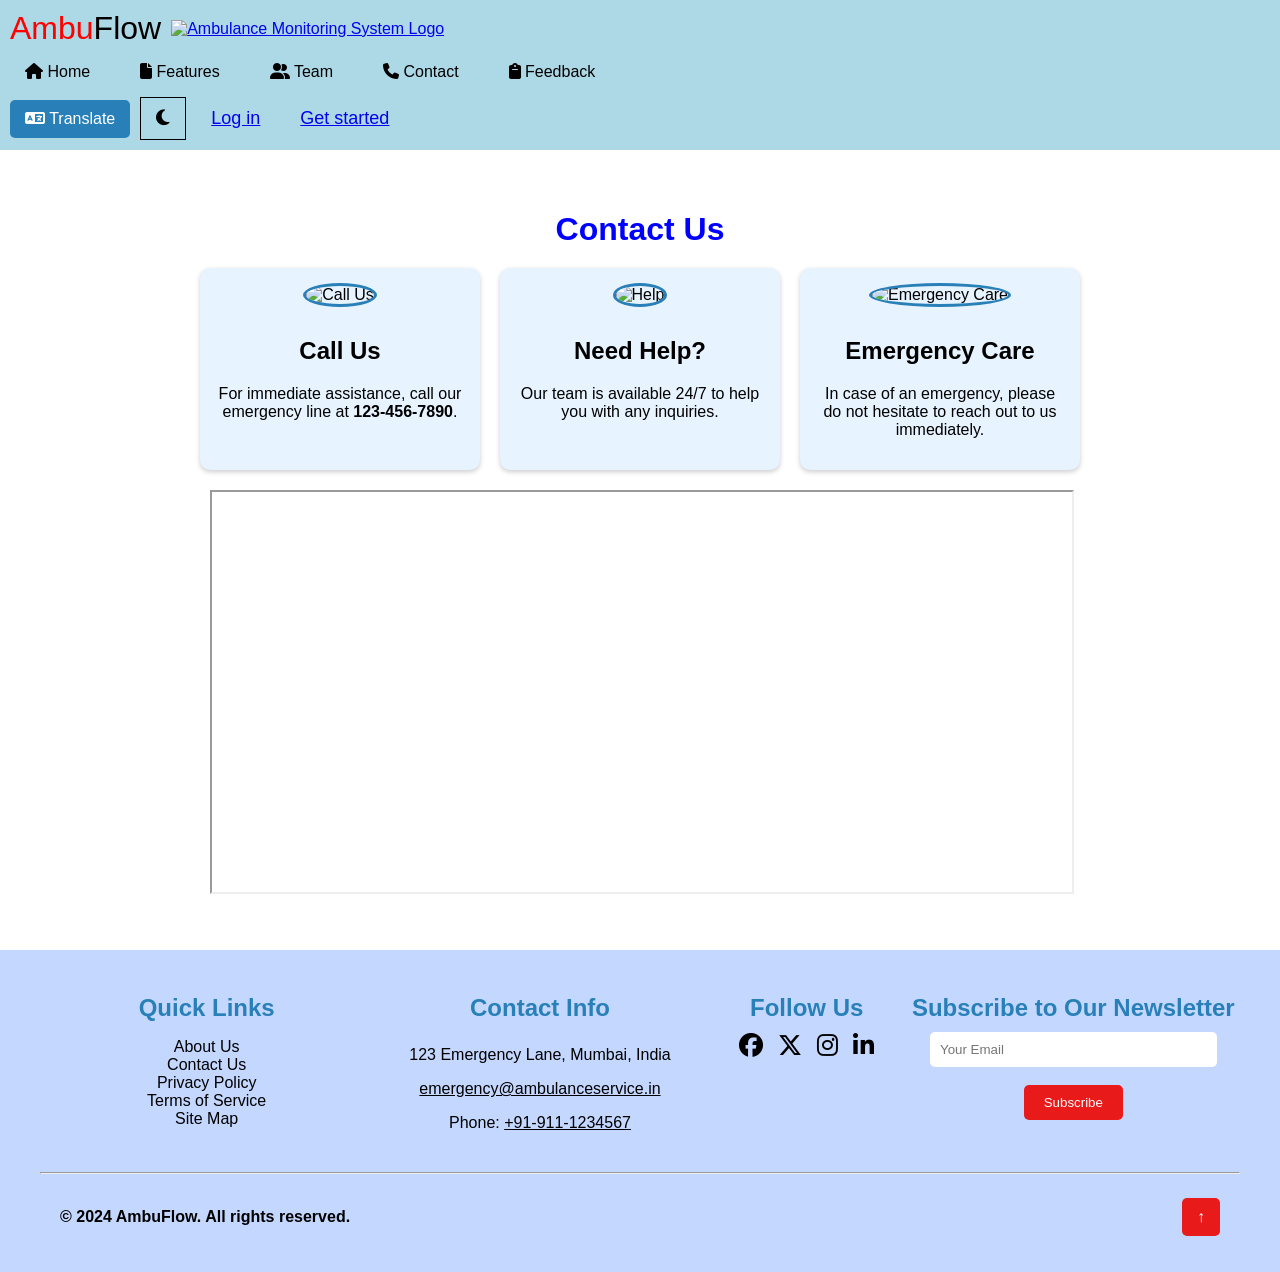
==== contact.html @ 50ff90c0 "fixed menus in all pages" ====
<!DOCTYPE html>
<html lang="en">

<head>
    <meta charset="UTF-8">
    <meta name="viewport" content="width=device-width, initial-scale=1.0">
    <title>Contact</title>
    <link rel="stylesheet" href="src/css/index.css">
    <link rel="shortcut icon" href="ambulance.png" type="image/x-icon">
    <link rel="stylesheet" href="https://cdnjs.cloudflare.com/ajax/libs/font-awesome/6.5.2/css/all.min.css">
    
    <div class="gtranslate_wrapper"></div>
<script>window.gtranslateSettings = {"default_language":"en","detect_browser_language":true,"wrapper_selector":".gtranslate_wrapper"}</script>
<script src="https://cdn.gtranslate.net/widgets/latest/float.js" defer></script>
    <!--Updated to latest version-->
    <style>
        body {
            font-family: Arial, sans-serif,'Times New Roman', Times, serif;
            background-color: #f4f4f4;
            margin: 0;
            padding: 0;
            color: #333;
            display: flex;
            flex-direction: column;
            min-height: 100vh;
        }

        /* font size of button */
        .buttons .login,
        .buttons .get-started,
        .dark-mode-toggle {
            font-size: 18px;
            /* Increase font size */
            padding: 10px 15px;
            /* Adjust padding for better appearance */
        }

        /* dark mode toggle button styling */
        body {
            background-color: white;
            /* Light mode background */
            color: black;
            transition: background-color 0.3s, color 0.3s;
        }

        .navbar {
            background-color: lightblue;
            /* Light mode navbar */
            color: black;
            padding: 10px;
        }

        .navbar.dark-mode {
            background-color: black;
            /* Dark mode navbar */
            color: rgba(255, 255, 255, 0.943);
        }

        /* more addition for dark mode theme */

        .dark-mode .logo img {
            filter: brightness(10) invert(1);
            /* Inverts the color to make it white */
        }

        /* dark mode hove effect on logo */
        body.dark-mode #logo img:hover {
            filter: brightness(10) invert(1);
            /* Change black logo to white */
            filter: brightness(0.8);
            /* Change the brightness to light grey on hover */
        }

        .navbar.dark-mode .logo-img {
            filter: brightness(0) invert(1);
            /* Change logo color in dark mode */
        }

        .menu ul {
            list-style-type: none;
            padding: 0;
            display: flex;
        }

        .menu li {
            margin-right: 20px;
        }

        .menu a {
            color: black;
            /* Light mode link color */
            border: 0px solid black;
            /* Black border */
            padding: 5px 10px;
            text-decoration: none;
            transition: all 0.3s;
        }

        .dark-mode .menu a {
            color: white;
            /* Dark mode link color */
            border: 1px solid lightgrey;
            /* Light grey border in dark mode */
        }

        .dark-mode {
            background-color: rgba(30, 29, 29, 0.95);
            /* Slightly gray background with high opacity */
        }

        .dark-mode .menu a:hover {
            background-color: white;
            /* White background on hover in dark mode */
            color: black;
            /* Black text on hover in dark mode */
        }

        .light-dark-btn {
            background-color: transparent;
            border: 1px solid black;
            /* Black border */
            cursor: pointer;
            color: black;
            /* Default button color */
        }

        .light-dark-btn:hover {
            color: rgb(5, 5, 217);
            /* Change color on hover */
        }

        .dark-mode .light-dark-btn {
            color: white;
            /* Button color in dark mode */
            border: 1px solid lightgrey;
            /* Light grey border */
        }

        .dark-mode .light-dark-btn:hover {
            background-color: white;
            /* Background on hover in dark mode */
            color: black;
            /* Text color on hover in dark mode */
        }

        .buttons {
            display: flex;
            align-items: center;
        }


        /* end */
        /* adding dark mode for contact info */
        .content {
            transition: background-color 0.3s, color 0.3s;
            /* Smooth transitions */
        }

        .dark-mode .content {
            background-color: rgba(50, 50, 50, 0.95);
            /* Match body background opacity */
            padding: 20px;
            /* Optional: add padding for better spacing */
        }

        /* end */

        .menu ul li a {
            padding: 10px 15px;
            color: black;
            text-decoration: none;
        }

        .menu ul li a.active {
            color: white;
            background-color: #000;
        }

        .content {
            margin: 20px;
            padding: 20px;
            background-color: #fff;
            border-radius: 5px;
            flex-grow: 1;
        }

        h1 {
            color: blue;
            text-align: center;
            margin-bottom: 20px;
        }

        .contact-info {
            display: flex;
            flex-wrap: wrap;
            justify-content: center;
            gap: 20px;
            animation: fadeIn 1s ease-in-out;
        }

        .contact-item {
            background-color: #e7f3fe;
            border-radius: 10px;
            padding: 15px;
            text-align: center;
            box-shadow: 0 2px 5px rgba(0, 0, 0, 0.2);
            width: 250px;
            /* Adjusted width for a better fit in a row */
            transition: transform 0.3s, box-shadow 0.3s;
        }

        .contact-item:hover {
            transform: translateY(-5px);
            box-shadow: 0 4px 10px rgba(0, 0, 0, 0.3);
        }

        .contact-item img {
            width: 80px;
            height: 80px;
            margin-bottom: 10px;
            border-radius: 50%;
            border: 3px solid #2980b9;
        }

        .social-media {
            display: flex;
            justify-content: center;
            margin-top: 30px;
            gap: 20px;
        }

        /* Added the hover animation on the footer social icons */
        .social-icon {
            transition: transform 0.3s ease;
            /* Smooth transition effect */
        }

        .social-icon:hover {
            transform: scale(1.3);
            /* Scale the element to 1.3 times its size */
        }

        .fa-facebook:hover {
            color: blue;
            /* Icon color change to blue on hover */
        }

        .fa-x-twitter:hover {
            color: black;
            /* Icon color change to black on hover */
        }

        .fa-instagram:hover {
            color: orangered;
            /* Icon color change to orangered on hover */
        }

        .fa-linkedin-in:hover {
            color: rgb(16, 13, 195);
            /* Icon color change to rgb(16, 13, 195) on hover */
        }

        #twitter:hover {
            color: #1da1f2;
            transform: scale(1.5);
        }

        #instagram:hover {
            background: linear-gradient(45deg, #FF0080, #FF8C00, #FFD700);
            color: transparent;
            -webkit-background-clip: text;
            -webkit-text-fill-color: transparent;
            transform: scale(1.5);
        }

        #linkedin:hover {
            color: #0077B5;
            transform: scale(1.5);
        }


        footer {
            background-color: #C4D7FF;
            color: white;
            text-align: center;
            padding: 10px 0;
            position: relative;
            bottom: 0;
            width: 100%;
        }

        @keyframes fadeIn {
            from {
                opacity: 0;
            }

            to {
                opacity: 1;
            }
        }

        /* Logo Animation */
        @keyframes logoAnimation {
            0% {
                opacity: 0;
                transform: translateX(-100px);
                /* Start from the left */
            }

            50% {
                transform: translateX(10px);
                /* Move slightly to the right */
            }

            100% {
                opacity: 1;
                transform: translateX(0);
                /* End at original position */
            }
        }

        /* Letter Drop Animation */
        @keyframes letterDrop {
            0% {
                transform: translateY(-100%);
                opacity: 0;
            }

            50% {
                transform: translateY(10px);
                /* Slight bounce */
                opacity: 1;
            }

            100% {
                transform: translateY(0);
            }
        }

        .logo {
            display: flex;
            align-items: center;
            animation: logoAnimation 1s ease forwards;
        }
        
        

        .brand-name {
            display: flex;
            flex-direction: row;
            align-items: center;
            margin-right: 10px;
            /* Space between the text and the logo image */
        }

        .letter {
            display: inline-block;
            font-size: 2rem;
            animation: letterDrop 0.5s ease forwards;
            animation-delay: calc(var(--letter-index) * 0.1s);
        }

        .red {
            color: red;
        }

        .circle {
            height: 35px;
            width: 35px;
            border-radius: 24px;
            background-color: black;
            position: fixed;
            top: 0;
            left: 0;
            pointer-events: none;
            z-index: 99999999;
            /* Stays on top of all elements */
        }

        .map {

      width: 860px;
      height: 400px;
      border: 3px 3px 3px 3px solid #090202;
      border-radius: 5px;
      margin: 20px auto;
      object-fit: cover;
    }

    .translate-btn {
        background-color: #2980b9;
        color: white;
        border: none;
        padding: 10px 15px;
        border-radius: 5px;
        cursor: pointer;
        font-size: 16px;
        transition: background-color 0.3s;
    }

    .translate-btn:hover {
        background-color: #3498db;
    }

    .g-translate-popup {
        position: fixed;
        top: 60px;
        right: 20px;
        background-color: white;
        border-radius: 5px;
        box-shadow: 0 2px 10px rgba(0, 0, 0, 0.1);
        z-index: 1000;
        padding: 10px;
    }

    .buttons {
        display: flex;
        align-items: center;
        gap: 10px;
    }

            width: 860px;
            height: 400px;
            border: 3px 3px 3px 3px solid #090202;
            border-radius: 5px;
            margin: 20px auto;
            object-fit: cover;
        }

    </style>
</head>

<body>

    <header class="navbar">
        <!-- pre loader -->
        <div id="preloader">
            <div class="wrapper">
                <div class="box-wrap">
                    <div class="box one"></div>
                    <div class="box two"></div>
                    <div class="box three"></div>
                    <div class="box four"></div>
                    <div class="box five"></div>
                    <div class="box six"></div>
                </div>
            </div>
        </div>

        <div class="container">

            <div class="logo">
                <div class="brand-name">
                    <span class="letter red" style="--letter-index: 1;">A</span>
                    <span class="letter red" style="--letter-index: 2;">m</span>
                    <span class="letter red" style="--letter-index: 3;">b</span>
                    <span class="letter red" style="--letter-index: 4;">u</span>
                    <span class="letter" style="--letter-index: 5;">F</span>
                    <span class="letter" style="--letter-index: 6;">l</span>
                    <span class="letter" style="--letter-index: 7;">o</span>
                    <span class="letter" style="--letter-index: 8;">w</span>
                </div>
                <a href="./index.html" >
                <img src="images/logo2-w.webp" alt="Ambulance Monitoring System Logo"
                    style="width: 50px; height: auto" />
                    </a>
            </div>

            <nav class="menu">
                <ul>
                    <li><a href="index.html" id="home-link" onclick="changeContent('home')"><i
                                class="fa-solid fa-house"></i> Home</a></li>
                    <li><a href="features.html" id="features-link" onclick="changeContent('features')"><i
                                class="fa-solid fa-file"></i> Features</a></li>
                    <li><a href="team.html" id="team-link" onclick="changeContent('team')"><i
                                class="fa-solid fa-user-group"></i> Team</a></li>
                    <li><a href="contact.html" id="contact-link" onclick="changeContent('contact')"><i
                                class="fa-solid fa-phone"></i> Contact</a></li>
                    <li><a href="Feedback.html" id="feedback-link" onclick="changeContent('feedback')"><i
                                class="fa-solid fa-clipboard"></i> Feedback</a></li>
                </ul>
            </nav>
            <div class="buttons">

                <button id="translateBtn" class="translate-btn"><i class="fas fa-language"></i> Translate</button>

                <button class="light-dark-btn dark-mode-toggle" id="dark-mode-toggle">
                    <i class="fa-solid fa-moon"></i>
                </button>

                <a href="login.html" class="login">Log in</a>
                <a href="up.html" class="get-started">Get started</a>
            </div>
        </div>
    </header>

    <div class="content" id="main-content">
        <h1>Contact Us</h1>
        <div class="contact-info">
            <div class="contact-item">
                <img src="images/call1-w.avif" style="border-radius: 50%;" alt="Call Us">
                <h2>Call Us</h2>
                <p>For immediate assistance, call our emergency line at <strong>123-456-7890</strong>.</p>
            </div>
            <div class="contact-item">
                <img src="https://i.postimg.cc/m2bGBGFf/help-w.png" style="border-radius: 50%;" alt="Help">
                <h2>Need Help?</h2>
                <p>Our team is available 24/7 to help you with any inquiries.</p>
            </div>
            <div class="contact-item">
                <img src="images/caremeregency-w.png" style="border-radius: 50%;" alt="Emergency Care">
                <h2>Emergency Care</h2>
                <p>In case of an emergency, please do not hesitate to reach out to us immediately.</p>
            </div>
        </div>
        <!-- adding map -->
     <div class = "map">
        <iframe src="https://www.google.com/maps/embed?pb=!1m16!1m12!1m3!1d241294.64898498365!2d72.79635424219836!3d19.09761203283721!2m3!1f0!2f0!3f0!3m2!1i1024!2i768!4f13.1!2m1!1s123%20Emergency%20Lane%2C%20Mumbai%2C%20India!5e0!3m2!1sen!2sin!4v1728732339444!5m2!1sen!2sin" width=860px height="400" allowfullscreen="" referrerpolicy="no-referrer-when-downgrade" overflow="hidden" style="border :10" object-fit="cover" ;></iframe> 
        <!--  ;"  loading="lazy" margin-top="50%"  ></iframe> -->
    </div>
    </div>
    <footer style=" color: #f3f4f6; text-align: center; width: 100%;">
        <div style="background-color: #C4D7FF; color: #f3f4f6; ">
            <div
                style="display: flex; justify-content: space-between; flex-wrap: wrap; max-width: 1200px; margin: 0 auto;">

                <footer style=" color: #f3f4f6; text-align: center; width: 100%;">
                    <div style="background-color: #C4D7FF; color: #f3f4f6; ">
                        <div
                            style="display: flex; justify-content: space-between; flex-wrap: wrap; max-width: 1200px; margin: 0 auto;">

                            <!-- Quick Links Section -->
                            <div style="flex: 1; min-width: 200px; margin-bottom: 20px;">
                                <h3 style="font-size: 1.5rem; margin-bottom: 10px; color: #2980b9;">Quick Links</h3>
                                <ul style="list-style-type: none; padding: 0;">
                                    <li><a href="about.html" style="color: #000000; text-decoration: none;">About Us</a>
                                    </li>
                                    <li><a href="contact.html" style="color: #000000; text-decoration: none;">Contact
                                            Us</a></li>
                                    <li><a href="privacy.html" style="color: #000000; text-decoration: none;">Privacy
                                            Policy</a></li>
                                    <li><a href="terms.html" style="color: #000000; text-decoration: none;">Terms of
                                            Service</a></li>
                                    <li><a href="sitemap.html" style="color: #000000; text-decoration: none;">Site
                                            Map</a></li>
                                </ul>
                            </div>

                            <!-- Contact Information Section -->
                            <div style="flex: 1; min-width: 200px; margin-bottom: 10px;">
                                <h3 style="font-size: 1.5rem; color: #2980b9;">Contact Info</h3>
                                <p style="color: #000;">123 Emergency Lane, Mumbai, India</p>
                                <a href="mailto:emergency@ambulanceservice.in"
                                    style="color: #000000;">emergency@ambulanceservice.in</a></p>
                                <p style="color: #000000;">Phone: <a href="tel:+91-911-1234567"
                                        style="color: #000000;">+91-911-1234567</a></p>
                            </div>

                            <!-- Modified the looks of the social icons -->
                            <!-- Social Media Links -->
                            <div style="text-align: center; min-width: 200px; color: black;">
                                <h3 style="font-size: 1.5rem; margin-bottom: 10px; color: #2980b9;">Follow Us</h3>
                                <div style="display: flex; justify-content: center; align-items: center; gap: 15px;">
                                    <a href="https://www.facebook.com" class="social-icon facebook"
                                        style="color: black; text-decoration: none; font-size: 24px;"><i
                                            class="fab fa-facebook"></i></a>
                                    <a href="https://www.twitter.com" class="social-icon twitter"
                                        style="color: black; text-decoration: none; font-size: 24px;"><i
                                            class="fa-brands fa-x-twitter"></i></a>
                                    <a href="https://www.instagram.com" class="social-icon instagram"
                                        style="color: black; text-decoration: none; font-size: 24px;"><i
                                            class="fab fa-instagram"></i></a>
                                    <a href="https://www.linkedin.com" class="social-icon linkedin"
                                        style="color: black; text-decoration: none; font-size: 24px;"><i
                                            class="fab fa-linkedin-in"></i></a>
                                </div>
                            </div>

                            <!-- Newsletter Subscription -->
                            <div style="flex: 1; min-width: 200px; margin-bottom: 20px;">
                                <h3 style="font-size: 1.5rem; margin-bottom: 10px; color: #2980b9;">Subscribe to Our
                                    Newsletter</h3>
                                <form action="#">
                                    <input type="email" placeholder="Your Email"
                                        style="padding: 10px; width: 80%; border: none; border-radius: 5px;"
                                        required><br><br>
                                    <button type="submit"
                                        style="background-color: #e81a1a; color: white; padding: 10px 20px; border: none; cursor: pointer; border-radius: 5px;">Subscribe</button>
                                </form>
                            </div>

                        </div>

                    </div>
                    <hr>
                    <!-- Copyright Section -->
                    <div
                        style="background-color: #C4D7FF; color: #000000; display: flex; justify-content: space-between; align-items: center; padding: 10px 20px;">
                        <strong>
                            <p>&copy; 2024 AmbuFlow. All rights reserved.</p>
                        </strong>

                        <!-- Back to Top Button -->
                        <button id="backToTopBtn" style="
        background-color: #e81a1a;
        color: white;
        border: none;
        border-radius: 5px;
        padding: 10px 15px;
        font-size: 16px;
        cursor: pointer;
      ">↑</button>
                    </div>
                </footer>

                <script src="preloader.js"></script>


                </script>
                <script>    const coords = { x: 0, y: 0 };
                    const circles = document.querySelectorAll(".circle");

                    const colors = [
                        "#ffb56b",
                        "#fdaf69",
                        "#f89d63",
                        "#f59761",
                        "#ef865e",
                        "#ec805d",
                        "#e36e5c",
                        "#df685c",
                        "#d5585c",
                        "#d1525c",
                        "#c5415d",
                        "#c03b5d",
                        "#b22c5e",
                        "#ac265e",
                        "#9c155f",
                        "#950f5f",
                        "#830060",
                        "#7c0060",
                        "#680060",
                        "#60005f",
                        "#48005f",
                        "#3d005e"
                    ];

                    circles.forEach(function (circle, index) {
                        circle.x = 0;
                        circle.y = 0;
                        circle.style.backgroundColor = colors[index % colors.length];
                    });

                    backToTopBtn.addEventListener('click', function () {
                        window.scrollTo({
                            top: 0,
                            behavior: 'smooth'
                        });
                    });

                    // adding code for dark mode button
                    document.addEventListener('DOMContentLoaded', function () {
                        const toggleButton = document.getElementById('dark-mode-toggle');
                        const darkModeButton = document.querySelector('.dark-mode-toggle');
                        const logoImage = document.querySelector('.logo img'); // Select the logo image
                        const navbar = document.querySelector('.navbar'); // Select the navbar

                        // Reset to light mode for the Contact page
                        document.body.classList.remove("dark-mode");
                        document.body.classList.add("light-mode");
                        darkModeButton.innerHTML = '<i class="fa-solid fa-moon"></i>'; // Set icon for light mode
                        navbar.classList.remove("dark-mode"); // Ensure navbar is in light mode

                        // Clear the sessionStorage for theme on this page
                        sessionStorage.removeItem("theme");

                        toggleButton.addEventListener('click', function () {
                            document.body.classList.toggle('dark-mode');
                            navbar.classList.toggle('dark-mode'); // Toggle dark mode for navbar

                            // Update sessionStorage based on current mode
                            if (document.body.classList.contains('dark-mode')) {
                                sessionStorage.setItem("theme", "dark");
                                darkModeButton.innerHTML = '<i class="fa-solid fa-sun"></i>'; // Change icon
                            } else {
                                sessionStorage.setItem("theme", "light");
                                darkModeButton.innerHTML = '<i class="fa-solid fa-moon"></i>'; // Change icon
                            }
                        });
                    });



                    //end 
                </script>

    <!-- Add this div for the translator popup -->
    <div id="gTranslate" class="g-translate-popup" style="display:none;">
        <div class="gtranslate_wrapper"></div>
    </div>

    <script>
        window.gtranslateSettings = {
            "default_language": "en",
            "detect_browser_language": true,
            "wrapper_selector": ".gtranslate_wrapper",
            "alt_flags": {"en": "usa"}
        }
    </script>
    <script src="https://cdn.gtranslate.net/widgets/latest/float.js" defer></script>

    <script>
        const translateBtn = document.getElementById('translateBtn');
        const gTranslate = document.getElementById('gTranslate');

        translateBtn.addEventListener('click', function() {
            if (gTranslate.style.display === 'none') {
                gTranslate.style.display = 'block';
            } else {
                gTranslate.style.display = 'none';
            }
        });

        // Close the translator popup when clicking outside
        document.addEventListener('click', function(event) {
            if (!gTranslate.contains(event.target) && event.target !== translateBtn) {
                gTranslate.style.display = 'none';
            }
        });
    </script>

</body>


</html>
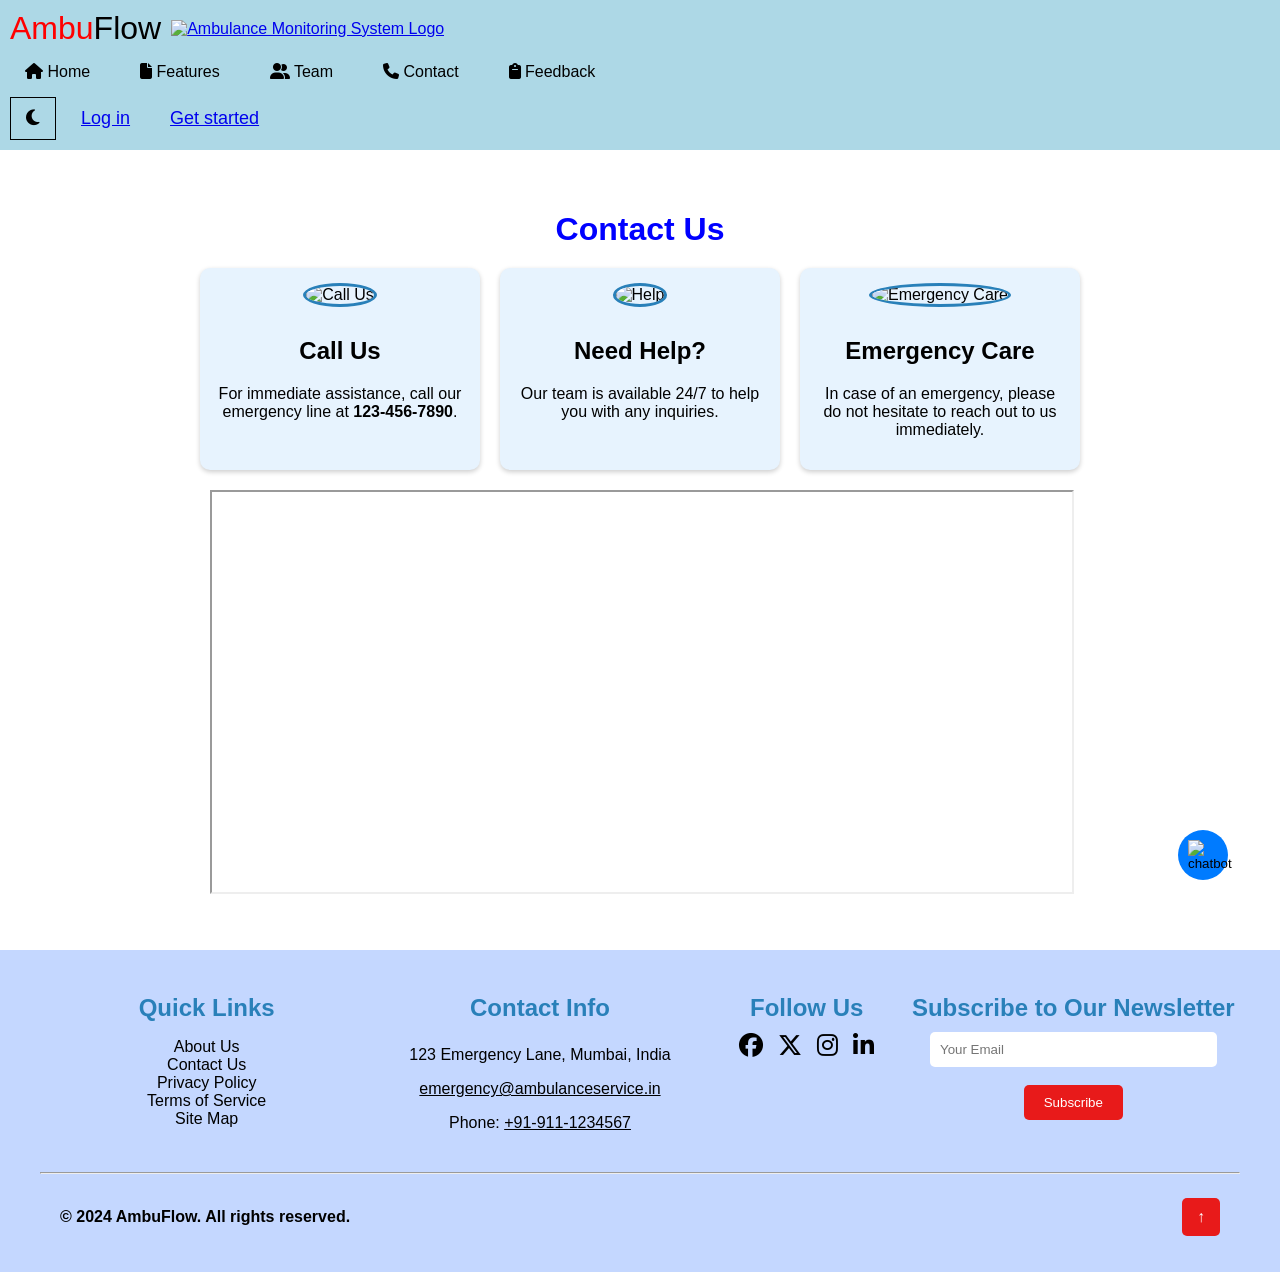
==== commit f238e2ab: "Merge branch 'mansiruhil13:main' into main" ====
--- a/contact.html
+++ b/contact.html
@@ -419,13 +419,58 @@
         gap: 10px;
     }
 
-            width: 860px;
-            height: 400px;
-            border: 3px 3px 3px 3px solid #090202;
-            border-radius: 5px;
-            margin: 20px auto;
-            object-fit: cover;
-        }
+    .chatbot-container {
+      position: fixed;
+      transition: right 0.3s ease;
+      bottom: 20px;
+      right: 7rem;
+      z-index: 1000;
+    }
+
+    .chatbot-button {
+      background-color: #007bff;
+      border: none;
+      border-radius: 50%;
+      padding: 10px;
+      /* Smaller padding */
+      cursor: pointer;
+      position: relative;
+      width: 50px;
+      /* Adjusted size */
+      height: 50px;
+      /* Adjusted size */
+      right: -60px;
+    }
+
+    .chatbot-button img {
+      width: 30px;
+      /* Adjusted image size */
+      height: 30px;
+      /* Adjusted image size */
+    }
+
+    .tooltip-text {
+      display: none;
+      /* Hide by default */
+      position: absolute;
+      bottom: 100%;
+      /* Position above the button */
+      right: 50%;
+      transform: translateX(50%);
+      background-color: #333;
+      /* Background color for tooltip */
+      color: #fff;
+      /* Tooltip text color */
+      padding: 5px;
+      border-radius: 5px;
+      white-space: nowrap;
+      /* Prevent text from wrapping */
+    }
+
+    .chatbot-button:hover .tooltip-text {
+      display: block;
+      /* Show on hover */
+    }
 
     </style>
 </head>
@@ -482,7 +527,7 @@
             </nav>
             <div class="buttons">
 
-                <button id="translateBtn" class="translate-btn"><i class="fas fa-language"></i> Translate</button>
+                
 
                 <button class="light-dark-btn dark-mode-toggle" id="dark-mode-toggle">
                     <i class="fa-solid fa-moon"></i>
@@ -699,6 +744,19 @@
         <div class="gtranslate_wrapper"></div>
     </div>
 
+    <!-- Chatbot button -->
+    <a href="chatbot.html">
+        <div class="fixed bottom-0 right-2 chatbot-container">
+          <button class="chatbot-button group">
+            <img class="h-20" src="chatbot.gif" alt="chatbot" />
+            <span class="tooltip-text">
+              Welcome to AmbuFlow!<br />
+              How can I help You?
+            </span>
+          </button>
+        </div>
+      </a>
+
     <script>
         window.gtranslateSettings = {
             "default_language": "en",
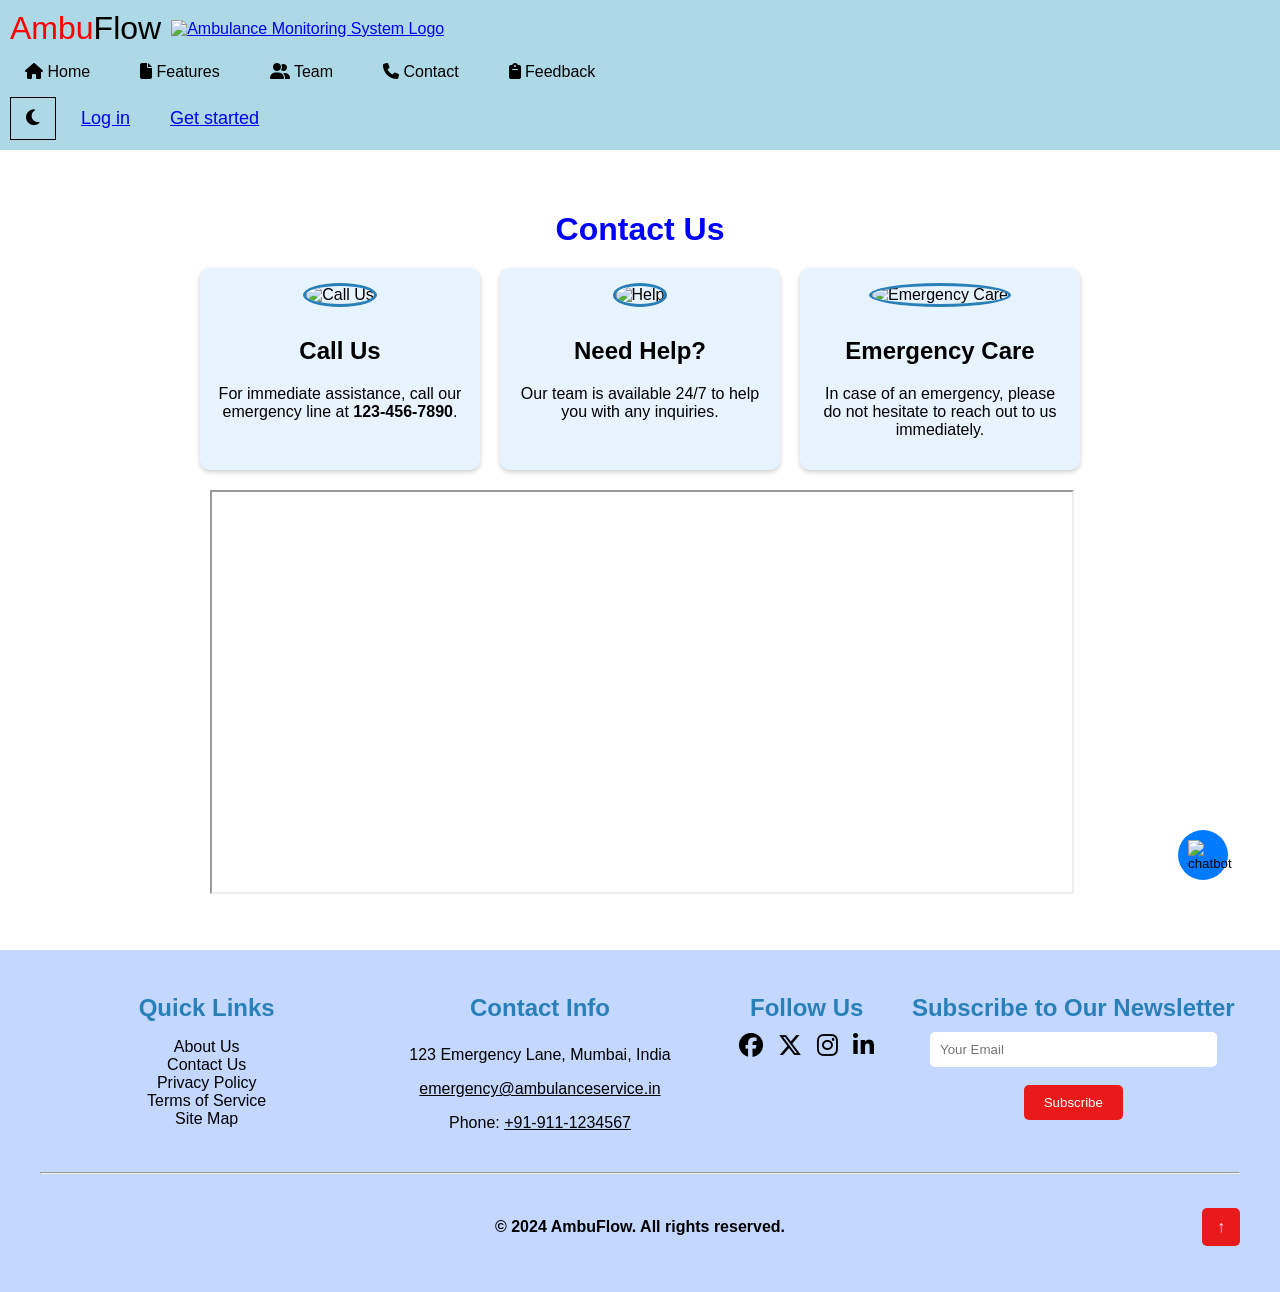
==== commit 174b4a56: "Merge branch 'main' into main" ====
--- a/contact.html
+++ b/contact.html
@@ -354,10 +354,12 @@
         }
 
         .letter {
-            display: inline-block;
-            font-size: 2rem;
-            animation: letterDrop 0.5s ease forwards;
-            animation-delay: calc(var(--letter-index) * 0.1s);
+
+            display:  inline-block;
+            font-size:  2rem;
+            animation:  letterDrop 0.5s ease forwards;
+            animation-delay:  calc(var(--letter-index) * 0.1s);
+
         }
 
         .red {
@@ -640,7 +642,7 @@
                     <hr>
                     <!-- Copyright Section -->
                     <div
-                        style="background-color: #C4D7FF; color: #000000; display: flex; justify-content: space-between; align-items: center; padding: 10px 20px;">
+                        style="background-color: #C4D7FF; color: #000000; display: flex; justify-content: center; align-items: center; padding: 20px;">
                         <strong>
                             <p>&copy; 2024 AmbuFlow. All rights reserved.</p>
                         </strong>
@@ -654,6 +656,8 @@
         padding: 10px 15px;
         font-size: 16px;
         cursor: pointer;
+        position: absolute;
+        right: 0;  
       ">↑</button>
                     </div>
                 </footer>
